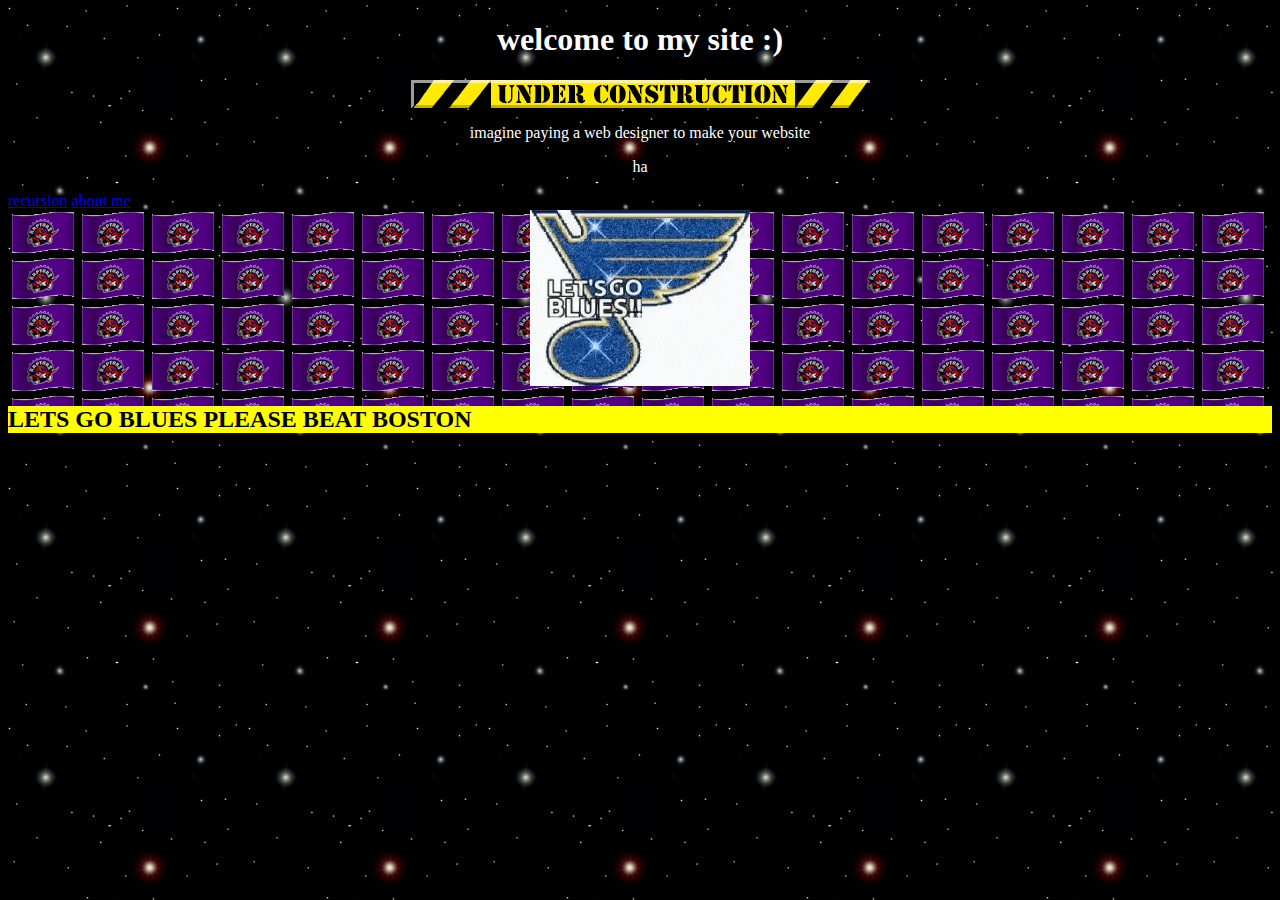
==== index.html @ eef278a3 "added about pagek" ====
<!DOCTYPE html>
<html lang="en">
<head>
    <meta charset="UTF-8">
    <title>welcome</title>
    <link rel="stylesheet" href="styles.css">
</head>
  <body>
    <h1>welcome to my site :)</h1>
    <img src="construction.gif" alt="This page is under construction" class="centre">
    <p>imagine paying a web designer to make your website</p>
    <p>ha</p>
    <a href="index.html">recursion</a>
    <a href="about.html">about me</a>
    <div class="sports">
        <img src="blues.gif" class="centre">
        <h2 style="background-color: yellow"><b>LETS GO BLUES PLEASE BEAT BOSTON</b></h2>
    </div>
  </body>
 </html>
---- styles.css ----
body {
    background-image: url("bg.jpg");

}
p, h1 {
    color: white;
    text-align: center;
}

.centre {
    display: block;
    margin-left: auto;
    margin-right: auto;
}

.sports {
    background-image: url("raps.gif");
}
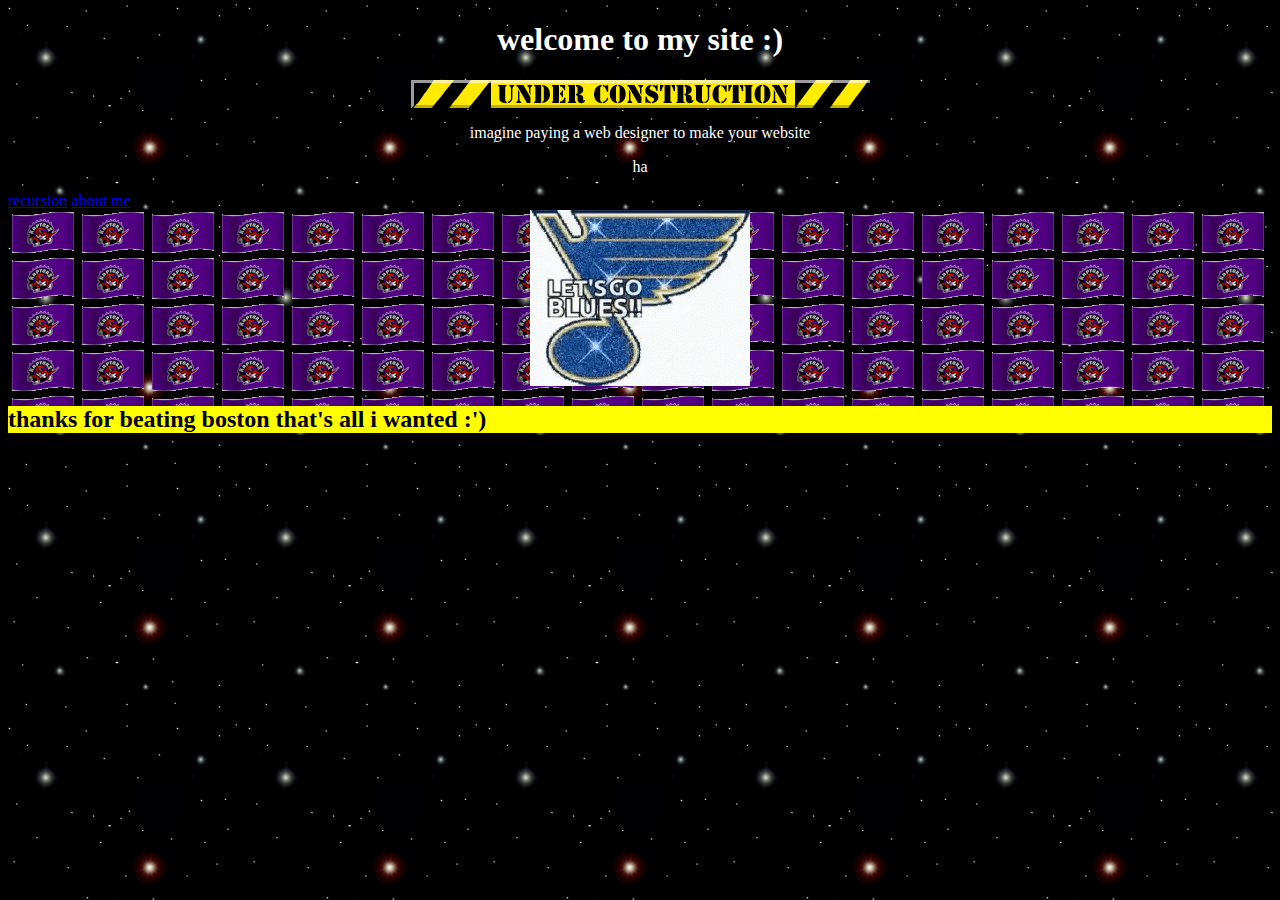
==== commit a88eeeb5: "did something" ====
--- a/index.html
+++ b/index.html
@@ -14,7 +14,7 @@
     <a href="about.html">about me</a>
     <div class="sports">
         <img src="blues.gif" class="centre">
-        <h2 style="background-color: yellow"><b>LETS GO BLUES PLEASE BEAT BOSTON</b></h2>
+        <h2 style="background-color: yellow"><b>thanks for beating boston that's all i wanted :')</b></h2>
     </div>
   </body>
  </html>
--- a/styles.css
+++ b/styles.css
@@ -1,10 +1,13 @@
 body {
     background-image: url("bg.jpg");
-
 }
 p, h1 {
     color: white;
     text-align: center;
+}
+
+a:visited {
+    color: darkgreen;
 }
 
 .centre {
@@ -12,7 +15,6 @@
     margin-left: auto;
     margin-right: auto;
 }
-
 .sports {
     background-image: url("raps.gif");
 }
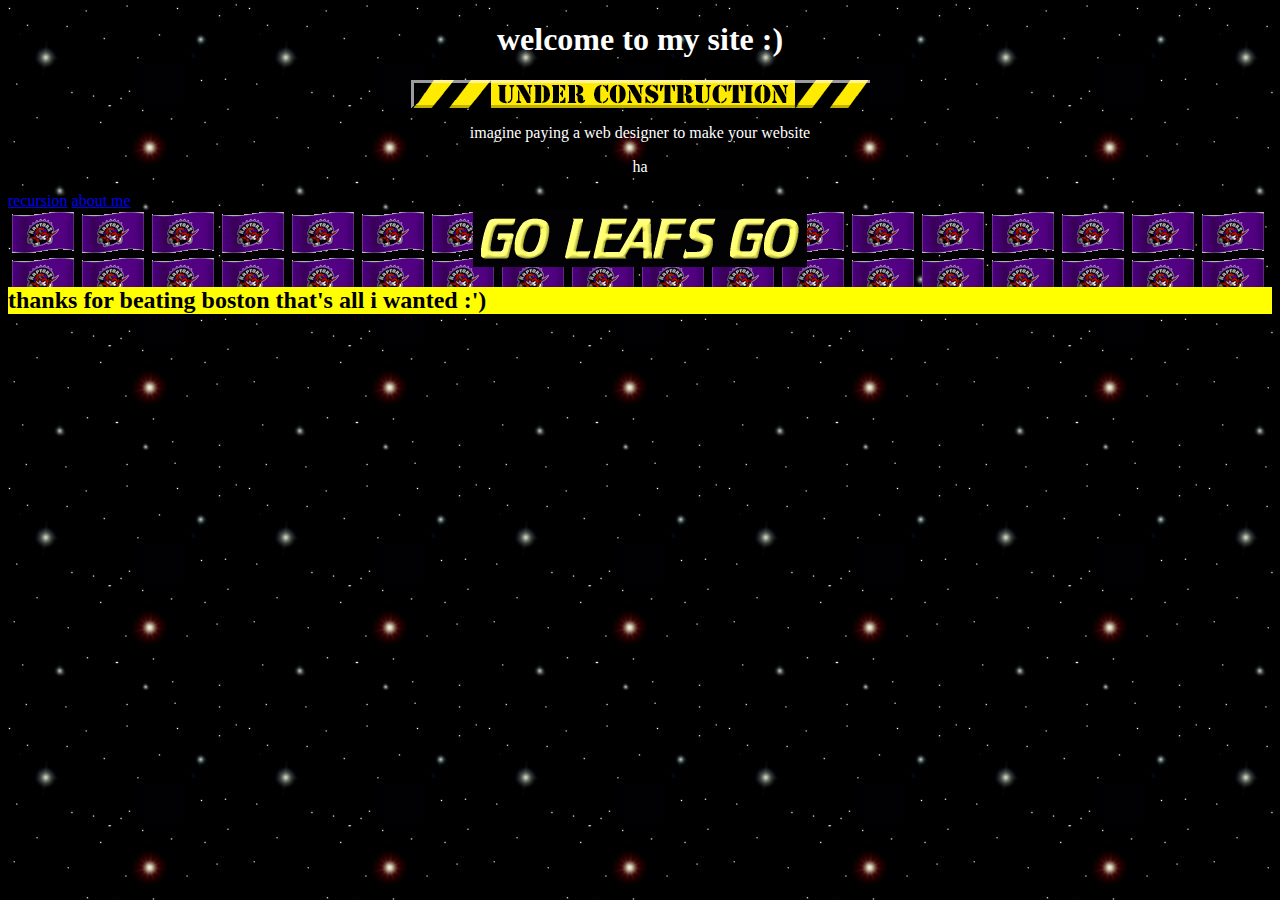
==== commit 257da3f8: "update sports section" ====
--- a/index.html
+++ b/index.html
@@ -13,7 +13,7 @@
     <a href="index.html">recursion</a>
     <a href="about.html">about me</a>
     <div class="sports">
-        <img src="blues.gif" class="centre">
+        <img src="goleafs.gif" class="centre">
         <h2 style="background-color: yellow"><b>thanks for beating boston that's all i wanted :')</b></h2>
     </div>
   </body>
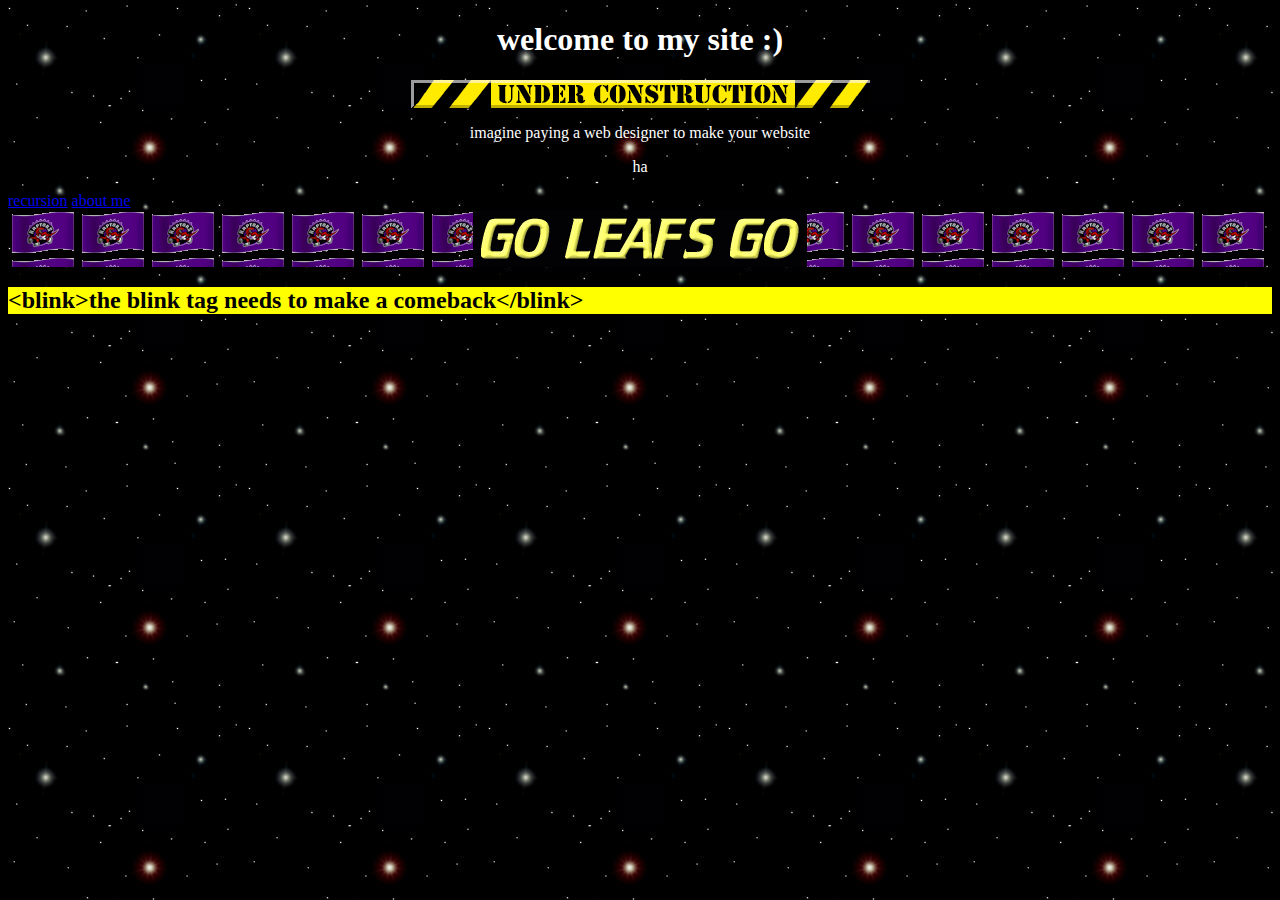
==== commit 03f5618d: "resume thing didn't work out" ====
--- a/index.html
+++ b/index.html
@@ -14,7 +14,7 @@
     <a href="about.html">about me</a>
     <div class="sports">
         <img src="goleafs.gif" class="centre">
-        <h2 style="background-color: yellow"><b>thanks for beating boston that's all i wanted :')</b></h2>
     </div>
+    <h2 style="background-color: yellow" id="nonesense"><b>&lt;blink&gt;the blink tag needs to make a comeback&lt;/blink&gt;</b></h2>
   </body>
  </html>
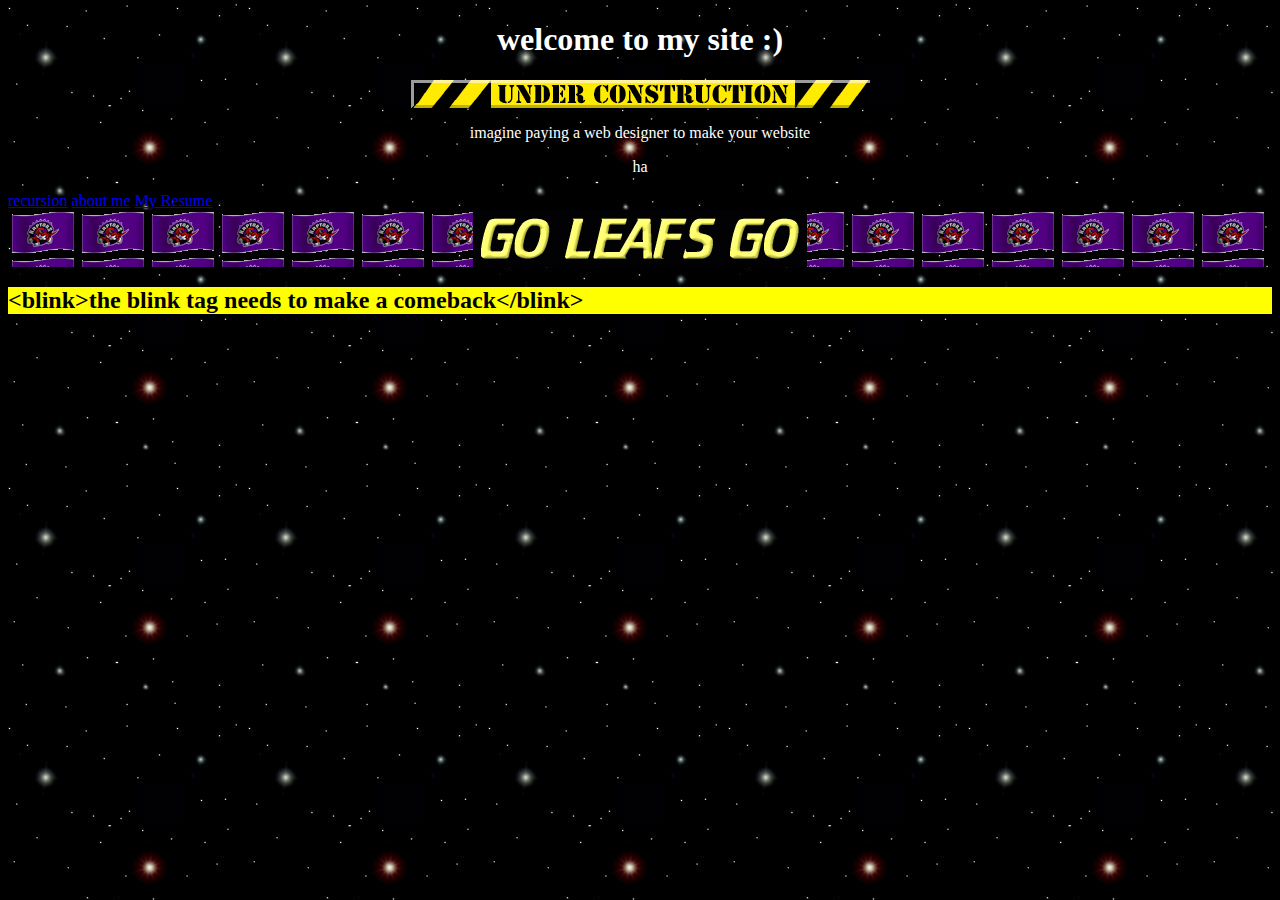
==== commit 48f5475d: "Adding resume" ====
--- a/index.html
+++ b/index.html
@@ -12,6 +12,7 @@
     <p>ha</p>
     <a href="index.html">recursion</a>
     <a href="about.html">about me</a>
+    <a href="resume.pdf">My Resume</a>
     <div class="sports">
         <img src="goleafs.gif" class="centre">
     </div>
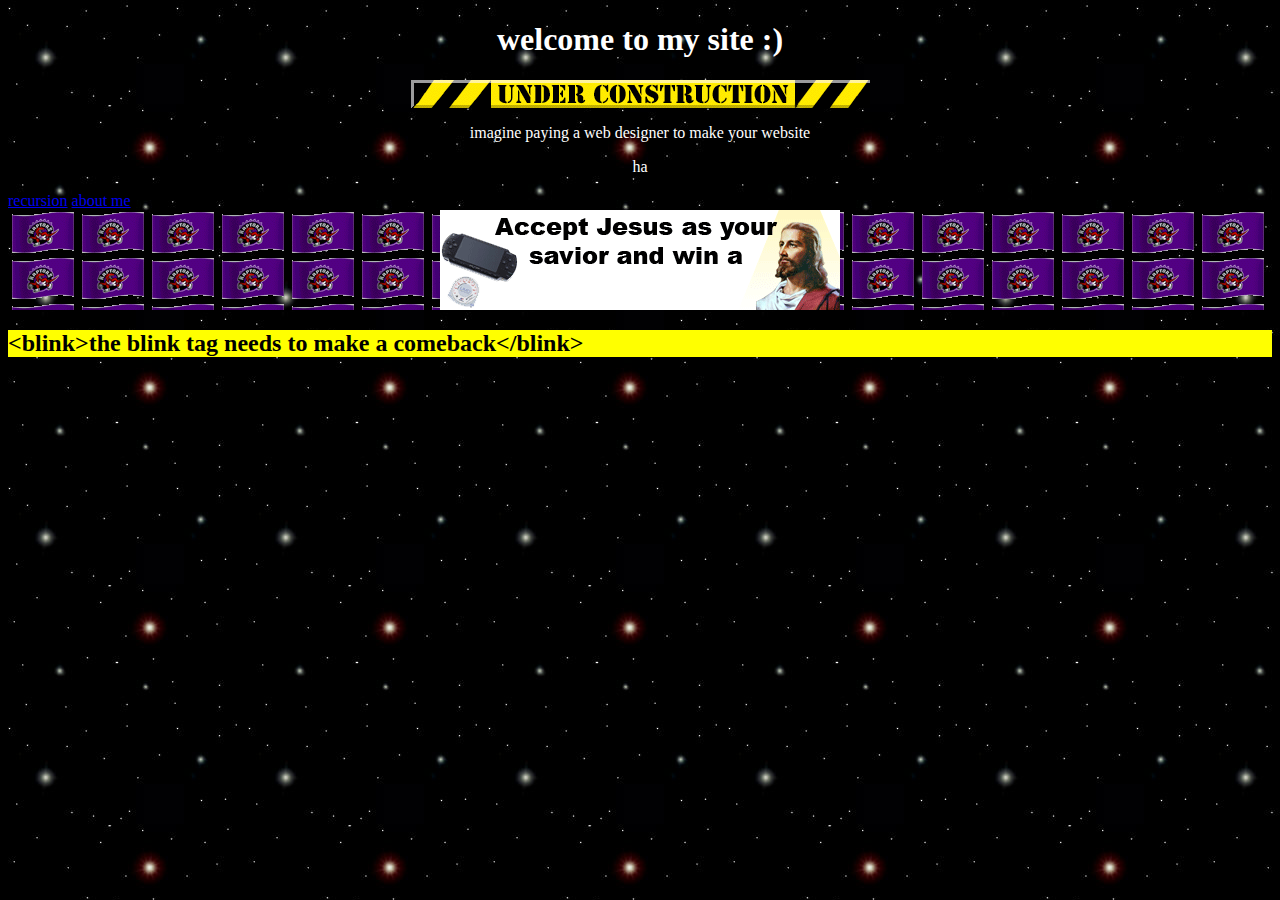
==== commit 502f6fe8: "Adding better gif to main page" ====
--- a/index.html
+++ b/index.html
@@ -12,9 +12,8 @@
     <p>ha</p>
     <a href="index.html">recursion</a>
     <a href="about.html">about me</a>
-    <a href="resume.pdf">My Resume</a>
     <div class="sports">
-        <img src="goleafs.gif" class="centre">
+        <img src="jesus-psp.gif" class="centre">
     </div>
     <h2 style="background-color: yellow" id="nonesense"><b>&lt;blink&gt;the blink tag needs to make a comeback&lt;/blink&gt;</b></h2>
   </body>
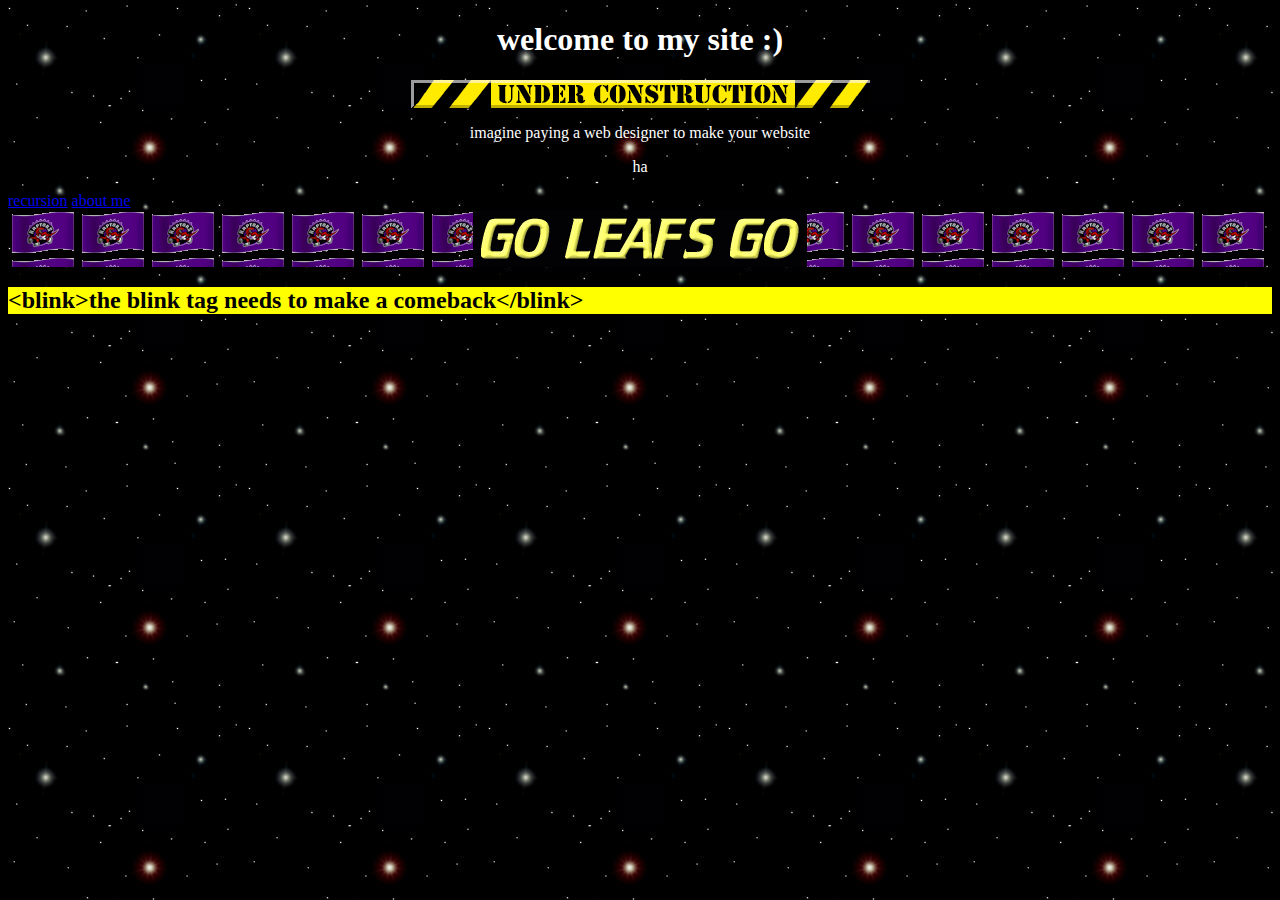
==== commit cfd992fe: "changing the picture back, can't bother trying to reverse the commit" ====
--- a/index.html
+++ b/index.html
@@ -13,7 +13,7 @@
     <a href="index.html">recursion</a>
     <a href="about.html">about me</a>
     <div class="sports">
-        <img src="jesus-psp.gif" class="centre">
+        <img src="goleafs.gif" class="centre">
     </div>
     <h2 style="background-color: yellow" id="nonesense"><b>&lt;blink&gt;the blink tag needs to make a comeback&lt;/blink&gt;</b></h2>
   </body>
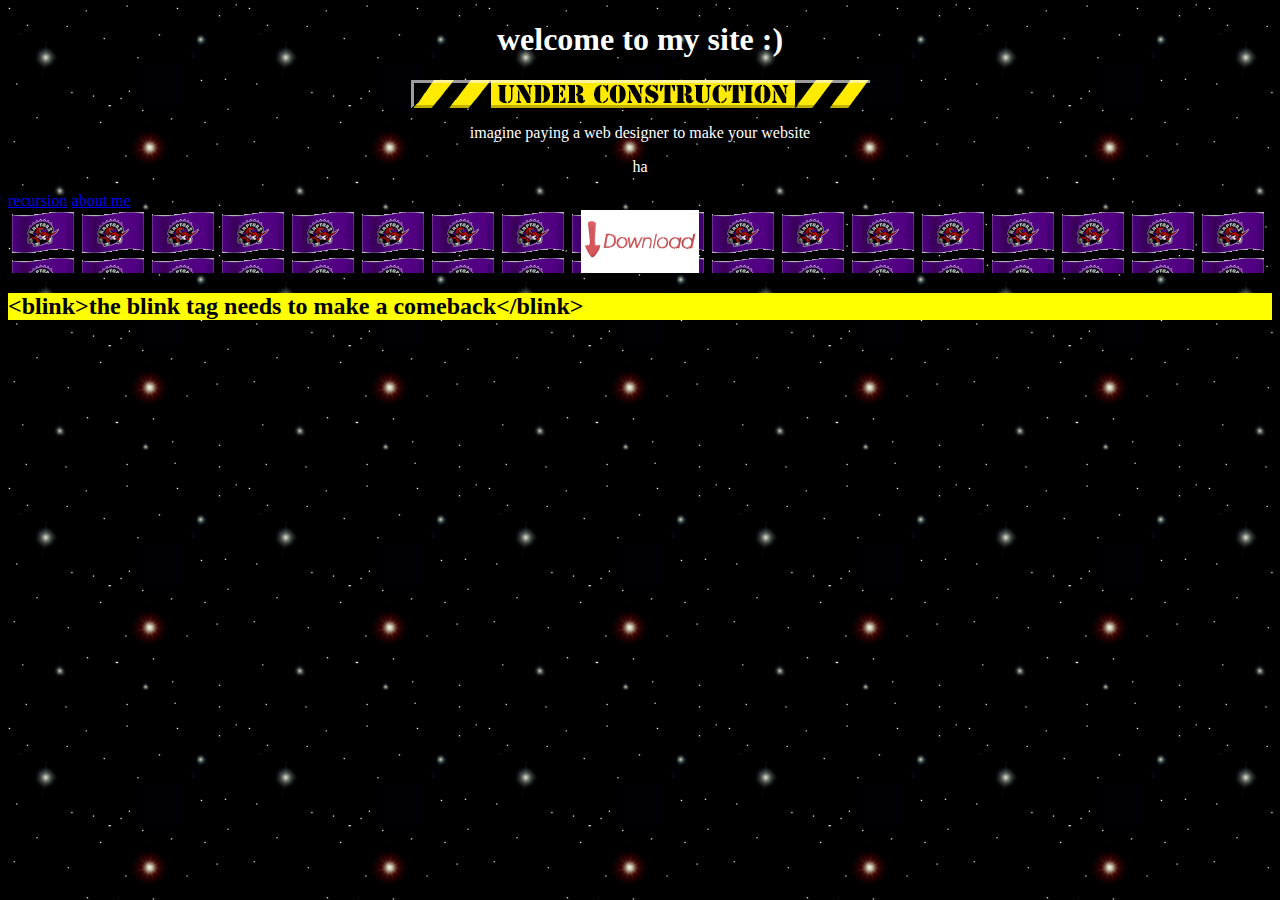
==== commit 67b9d875: "i can't access this site anymore" ====
--- a/index.html
+++ b/index.html
@@ -13,7 +13,7 @@
     <a href="index.html">recursion</a>
     <a href="about.html">about me</a>
     <div class="sports">
-        <img src="goleafs.gif" class="centre">
+        <img src="freedownload.gif" class="centre">
     </div>
     <h2 style="background-color: yellow" id="nonesense"><b>&lt;blink&gt;the blink tag needs to make a comeback&lt;/blink&gt;</b></h2>
   </body>
